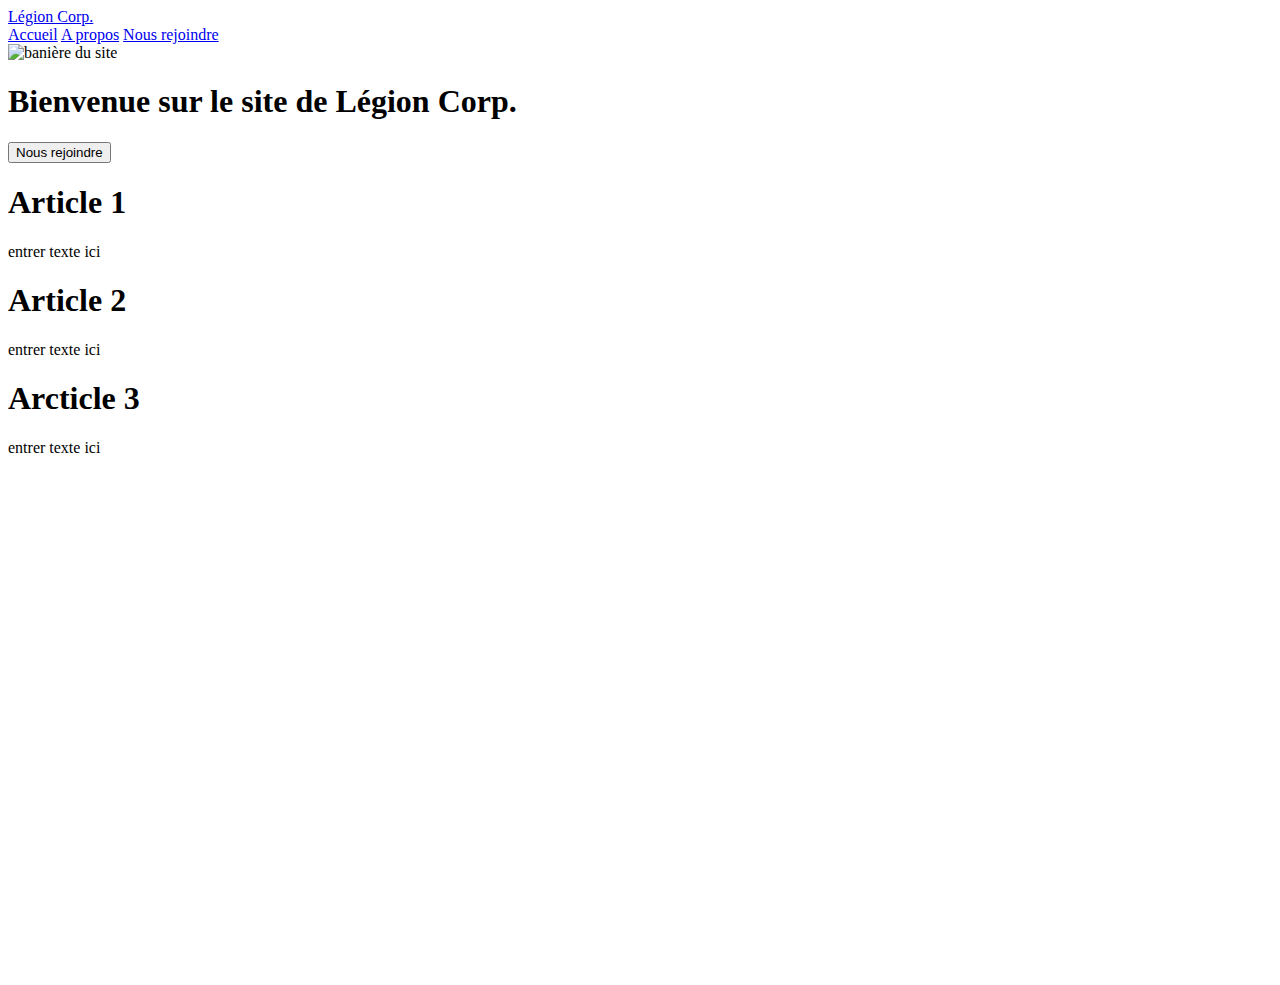
==== index.html @ b295be11 "Ajout des dépendances JS" ====
<!doctype html>
<html lang="fr">
    <head>
        <meta charset="UTF-8">
        <meta name="author" content="Romain Juvigny">
        <meta name="description" content="Page accueil site officiel de legion Corp.">
        <meta name="keywords" content="legion, corp">
        <title>Accueil</title>
        
        <!-- css -->
        <link rel="stylesheet" href="../legionCorp/css/bootstrap.min.css">
        <link rel="stylesheet" href="../legionCorp/css/main.css">
        
        <!-- font -->
		
        <!-- script -->
		<script src="https://code.jquery.com/jquery-3.3.1.min.js"></script>
        
        
    </head>
    
    <!-- accueil du site -->
    <body>
        <!-- header -->
        <header class="container-fluid header">
            <div class="container">
                <a class="logo" href="#">Légion Corp.</a>
            </div>
            <nav class="menu">
                <a href="#">Accueil</a>
                <a href="#about">A propos</a>
                <a href="#join">Nous rejoindre</a>
            </nav>
        </header>
        <!-- end header -->
        
        <!-- banner -->
        <section class="container-fluid banner">
            <div class="ban">
                <img src="../legionCorp/img/ban.jpg" alt="banière du site"/>
            </div>
            <div class="inner-banner">
                <h1>Bienvenue sur le site de Légion Corp.</h1>
                <button class="btn btn-custom">Nous rejoindre</button>
            </div>
        </section>
        <!-- end banner -->
        
        <!-- about -->
        <section class="container-fluid about">
            <div class="container">
                <div class="row">
                    <article class="col-md-4 col-lg-4 col-xs-12 col-sm-12">
                        <h1>Article 1</h1>
                        <p>
                        entrer texte ici
                        </p>
                    </article>
                    <article class="col-md-4 col-lg-4 col-xs-12 col-sm-12">
                        <h1>Article 2</h1>
                        <p>
                        entrer texte ici
                        </p>
                    </article>
                    <article class="col-md-4 col-lg-4 col-xs-12 col-sm-12">
                        <h1>Arcticle 3</h1>
                        <p>
                        entrer texte ici
                        </p>
                    </article>
                </div>            
            </div>

        </section>
        <!-- end about -->
        
        <!-- footer/join -->
        <footer class="container-fluid footer">
            <div class="container">
                <iframe src="https://discordapp.com/widget?id=323540196551557122&theme=dark" width="350" height="500" allowtransparency="true" frameborder="0"></iframe>
            </div>
        </footer>
		<!-- end footer/join -->
		
		<!-- script -->
		<script src="https://maxcdn.bootstrapcdn.com/bootstrap/4.0.0/js/bootstrap.min.js"></script>
    </body>
</html>
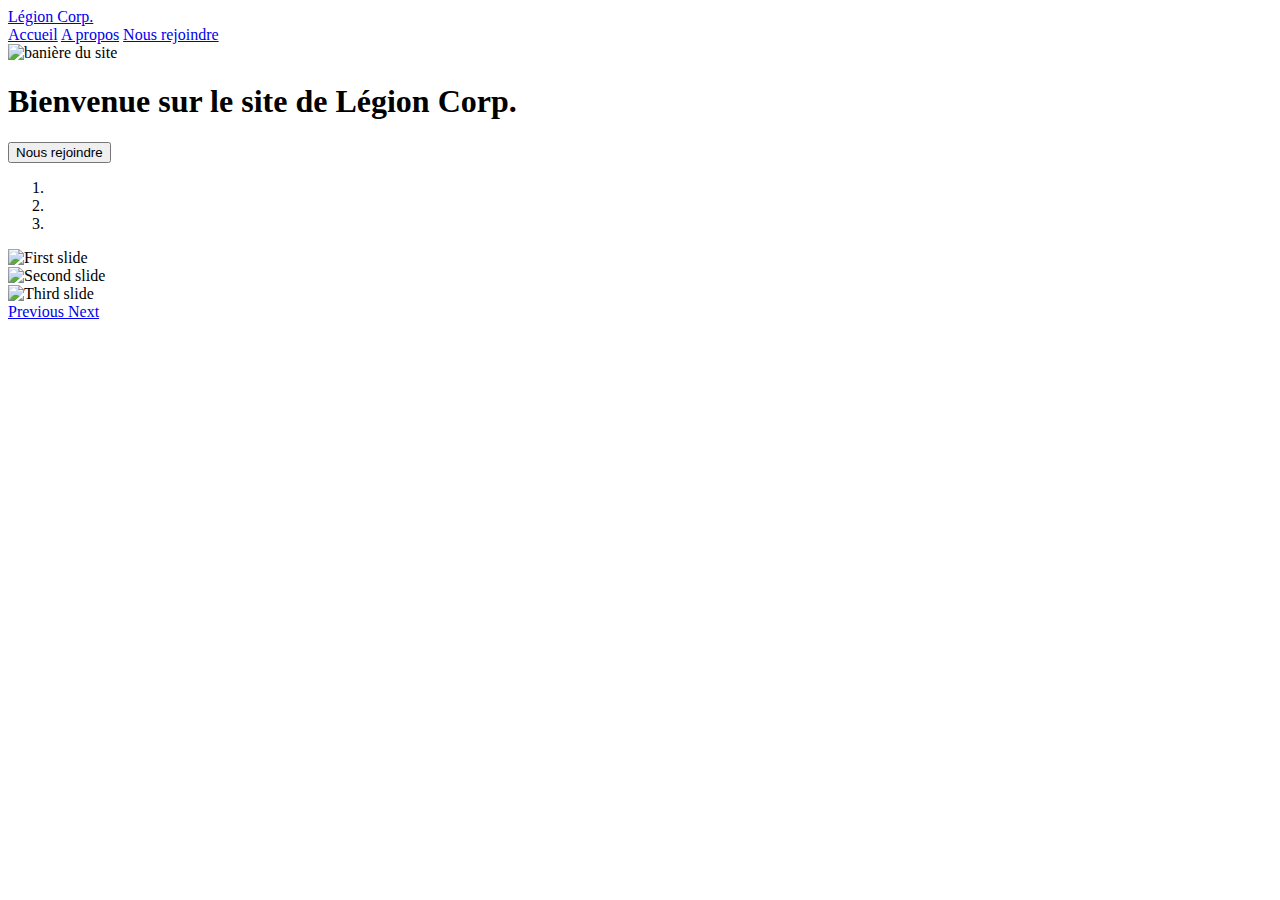
==== commit 329336a7: "Ajout d'un slider" ====
--- a/index.html
+++ b/index.html
@@ -50,27 +50,34 @@
         <section class="container-fluid about">
             <div class="container">
                 <div class="row">
-                    <article class="col-md-4 col-lg-4 col-xs-12 col-sm-12">
-                        <h1>Article 1</h1>
-                        <p>
-                        entrer texte ici
-                        </p>
-                    </article>
-                    <article class="col-md-4 col-lg-4 col-xs-12 col-sm-12">
-                        <h1>Article 2</h1>
-                        <p>
-                        entrer texte ici
-                        </p>
-                    </article>
-                    <article class="col-md-4 col-lg-4 col-xs-12 col-sm-12">
-                        <h1>Arcticle 3</h1>
-                        <p>
-                        entrer texte ici
-                        </p>
-                    </article>
-                </div>            
+                    <div id="carouselExampleIndicators" class="carousel slide" data-ride="carousel">
+						<ol class="carousel-indicators">
+							<li data-target="#carouselExampleIndicators" data-slide-to="0" class="active"></li>
+							<li data-target="#carouselExampleIndicators" data-slide-to="1"></li>
+							<li data-target="#carouselExampleIndicators" data-slide-to="2"></li>
+						</ol>
+						<div class="carousel-inner">
+							<div class="carousel-item active">
+								<img class="d-block w-100" src="https://static.amazon.jobs/locations/190/images/Chicago_header-image.jpg?1498061757" alt="First slide">
+							</div>
+							<div class="carousel-item">
+								<img class="d-block w-100" src="https://media.sabrecdn.com/wyndhamchicago/application/files/1314/7153/9188/HP-Mast-View.jpg" alt="Second slide">
+							</div>
+							<div class="carousel-item">
+								<img class="d-block w-100" src="http://ilfchicago.org/wp-content/uploads/2017/10/Chicago-Skyline-Big-Bus-Tours-March-2017.jpg" alt="Third slide">
+							</div>
+						</div>
+						<a class="carousel-control-prev" href="#carouselExampleIndicators" role="button" data-slide="prev">
+							<span class="carousel-control-prev-icon" aria-hidden="true"></span>
+							<span class="sr-only">Previous</span>
+						</a>
+						<a class="carousel-control-next" href="#carouselExampleIndicators" role="button" data-slide="next">
+							<span class="carousel-control-next-icon" aria-hidden="true"></span>
+							<span class="sr-only">Next</span>
+						</a>
+					</div>
+				</div>            
             </div>
-
         </section>
         <!-- end about -->
         
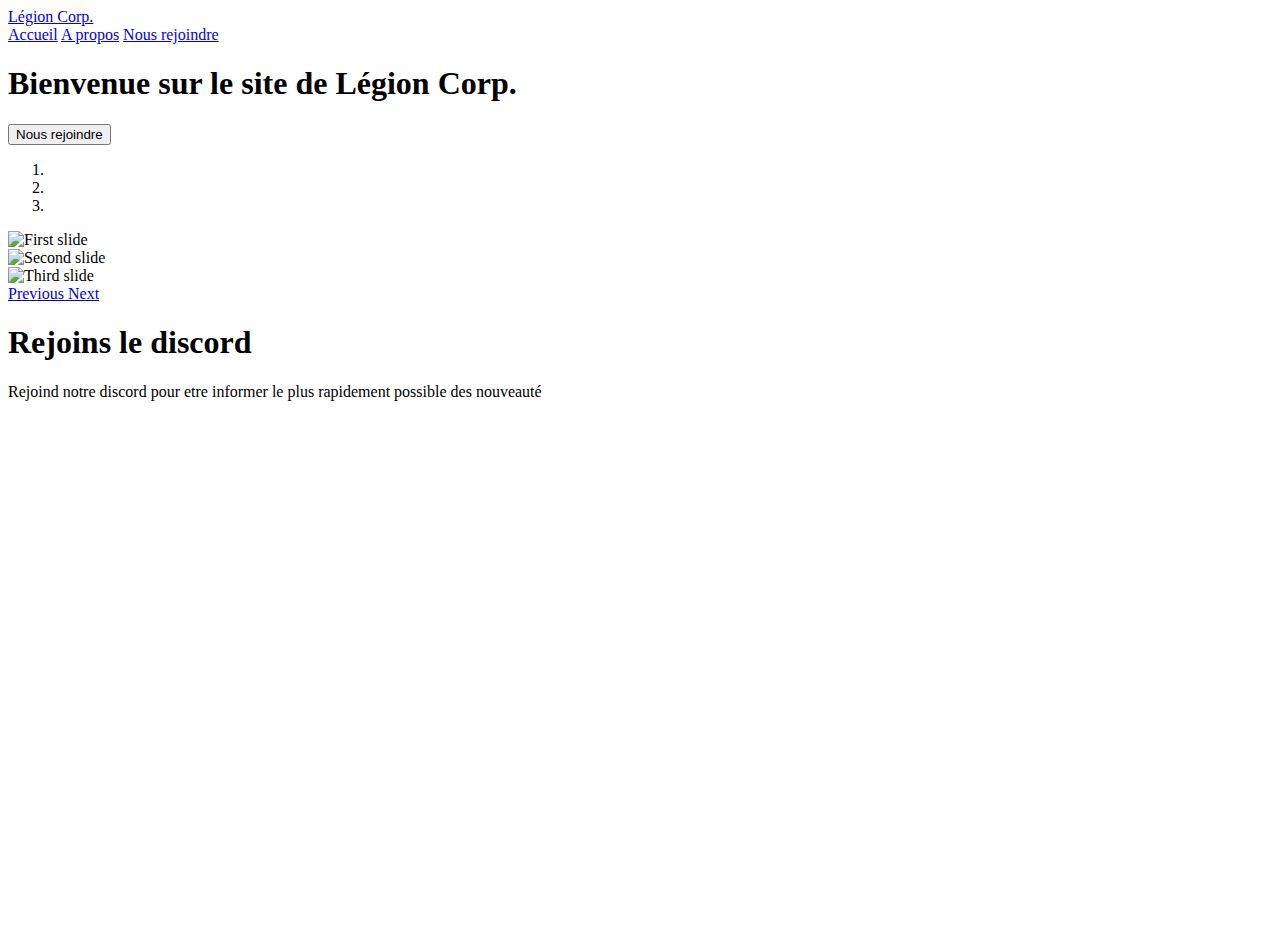
==== commit afa81a50: "Merge branch 'Lucas'" ====
--- a/index.html
+++ b/index.html
@@ -15,8 +15,6 @@
 		
         <!-- script -->
 		<script src="https://code.jquery.com/jquery-3.3.1.min.js"></script>
-        
-        
     </head>
     
     <!-- accueil du site -->
@@ -37,7 +35,6 @@
         <!-- banner -->
         <section class="container-fluid banner">
             <div class="ban">
-                <img src="../legionCorp/img/ban.jpg" alt="banière du site"/>
             </div>
             <div class="inner-banner">
                 <h1>Bienvenue sur le site de Légion Corp.</h1>
@@ -76,15 +73,23 @@
 							<span class="sr-only">Next</span>
 						</a>
 					</div>
-				</div>            
+				</div>
             </div>
         </section>
         <!-- end about -->
         
         <!-- footer/join -->
         <footer class="container-fluid footer">
-            <div class="container">
-                <iframe src="https://discordapp.com/widget?id=323540196551557122&theme=dark" width="350" height="500" allowtransparency="true" frameborder="0"></iframe>
+            <div class="row discord">
+                    <article class="col-md-6 col-lg-6 col-xs-6 col-sm-6">
+                    <h1 class="logo">
+                    Rejoins le discord
+                    </h1>
+                    <p class="logo">
+                    Rejoind notre discord pour etre informer le plus rapidement possible des nouveauté
+                    </p>
+                    <iframe  src="https://discordapp.com/widget?id=323540196551557122&theme=dark" width="350" height="500" allowtransparency="true" frameborder="0"></iframe>
+                </article>
             </div>
         </footer>
 		<!-- end footer/join -->
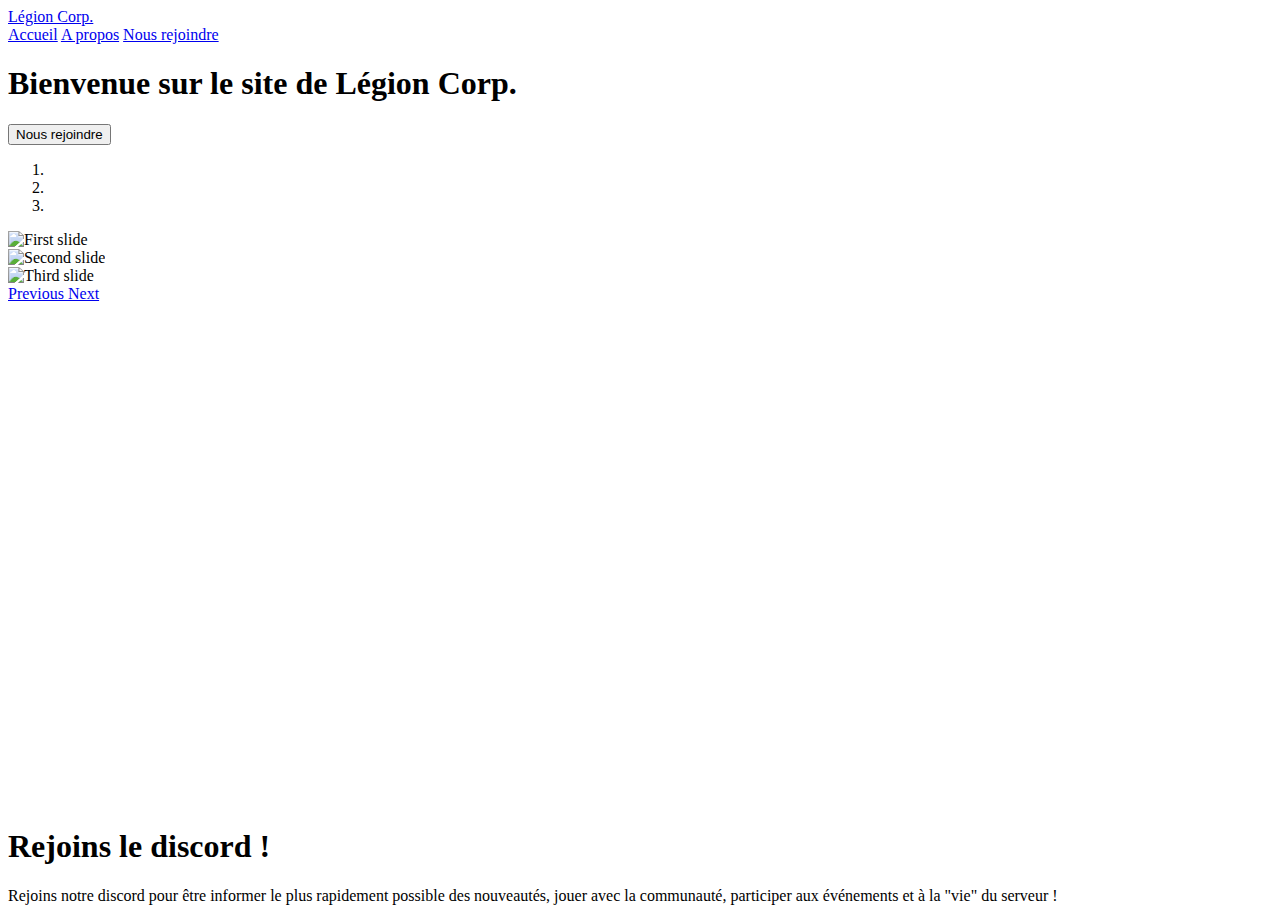
==== commit 6d5454a2: "changement de plein de css" ====
--- a/index.html
+++ b/index.html
@@ -12,12 +12,13 @@
         <link rel="stylesheet" href="../legionCorp/css/main.css">
         
         <!-- font -->
+        <link href="https://fonts.googleapis.com/css?family=Montserrat" rel="stylesheet">
 		
         <!-- script -->
 		<script src="https://code.jquery.com/jquery-3.3.1.min.js"></script>
     </head>
     
-    <!-- accueil du site -->
+        <!-- accueil du site -->
     <body>
         <!-- header -->
         <header class="container-fluid header">
@@ -44,53 +45,55 @@
         <!-- end banner -->
         
         <!-- about -->
-        <section class="container-fluid about">
-            <div class="container">
+            <div class="container about">
                 <div class="row">
                     <div id="carouselExampleIndicators" class="carousel slide" data-ride="carousel">
-						<ol class="carousel-indicators">
-							<li data-target="#carouselExampleIndicators" data-slide-to="0" class="active"></li>
-							<li data-target="#carouselExampleIndicators" data-slide-to="1"></li>
-							<li data-target="#carouselExampleIndicators" data-slide-to="2"></li>
-						</ol>
-						<div class="carousel-inner">
-							<div class="carousel-item active">
-								<img class="d-block w-100" src="https://static.amazon.jobs/locations/190/images/Chicago_header-image.jpg?1498061757" alt="First slide">
-							</div>
-							<div class="carousel-item">
-								<img class="d-block w-100" src="https://media.sabrecdn.com/wyndhamchicago/application/files/1314/7153/9188/HP-Mast-View.jpg" alt="Second slide">
-							</div>
-							<div class="carousel-item">
-								<img class="d-block w-100" src="http://ilfchicago.org/wp-content/uploads/2017/10/Chicago-Skyline-Big-Bus-Tours-March-2017.jpg" alt="Third slide">
-							</div>
-						</div>
-						<a class="carousel-control-prev" href="#carouselExampleIndicators" role="button" data-slide="prev">
-							<span class="carousel-control-prev-icon" aria-hidden="true"></span>
-							<span class="sr-only">Previous</span>
-						</a>
-						<a class="carousel-control-next" href="#carouselExampleIndicators" role="button" data-slide="next">
-							<span class="carousel-control-next-icon" aria-hidden="true"></span>
-							<span class="sr-only">Next</span>
-						</a>
-					</div>
+                        <ol class="carousel-indicators">
+                                <li data-target="#carouselExampleIndicators" data-slide-to="0" class="active"></li>
+                                <li data-target="#carouselExampleIndicators" data-slide-to="1"></li>
+                                <li data-target="#carouselExampleIndicators" data-slide-to="2"></li>
+                        </ol>
+                            <div class="carousel-inner">
+                                <div class="carousel-item active">
+                                    <img class="d-block w-100" src="http://via.placeholder.com/950x500" alt="First slide">
+                                </div>
+                                <div class="carousel-item">
+                                    <img class="d-block w-100" src="http://via.placeholder.com/950x500" alt="Second slide">
+                                </div>
+                                <div class="carousel-item">
+                                    <img class="d-block w-100" src="http://via.placeholder.com/950x500" alt="Third slide">
+                                </div>
+                            </div>
+                            <a class="carousel-control-prev btn-slide-1" href="#carouselExampleIndicators" role="button" data-slide="prev">
+                                <span class="carousel-control-prev-icon" aria-hidden="true"></span>
+                                <span class="sr-only">Previous</span>
+                            </a>
+                            <a class="carousel-control-next btn-slide-2" href="#carouselExampleIndicators" role="button" data-slide="next">
+                                <span class="carousel-control-next-icon" aria-hidden="true"></span>
+                                <span class="sr-only">Next</span>
+                            </a>
+                    </div>
 				</div>
             </div>
-        </section>
         <!-- end about -->
         
         <!-- footer/join -->
         <footer class="container-fluid footer">
-            <div class="row discord">
-                    <article class="col-md-6 col-lg-6 col-xs-6 col-sm-6">
-                    <h1 class="logo">
-                    Rejoins le discord
-                    </h1>
-                    <p class="logo">
-                    Rejoind notre discord pour etre informer le plus rapidement possible des nouveauté
-                    </p>
-                    <iframe  src="https://discordapp.com/widget?id=323540196551557122&theme=dark" width="350" height="500" allowtransparency="true" frameborder="0"></iframe>
-                </article>
-            </div>
+			<div class="container">
+				<div class="row discord">
+                    <article class="col-md-12 col-lg-6 col-xs-12 col-sm-12">
+                        <iframe  src="https://discordapp.com/widget?id=323540196551557122&theme=dark" width="350" height="500" allowtransparency="true" frameborder="0" class></iframe>
+					</article>
+				    <article class="article-discord col-md-6 col-lg-6 col-xs-12 col-sm-12">
+						<h1>
+						Rejoins le discord !
+						</h1>
+                        <p>
+						Rejoins notre discord pour être informer le plus rapidement possible des nouveautés, jouer avec la communauté, participer aux événements et à la "vie" du serveur !
+						</p>
+                    </article>
+				</div>
+			</div>
         </footer>
 		<!-- end footer/join -->
 		
